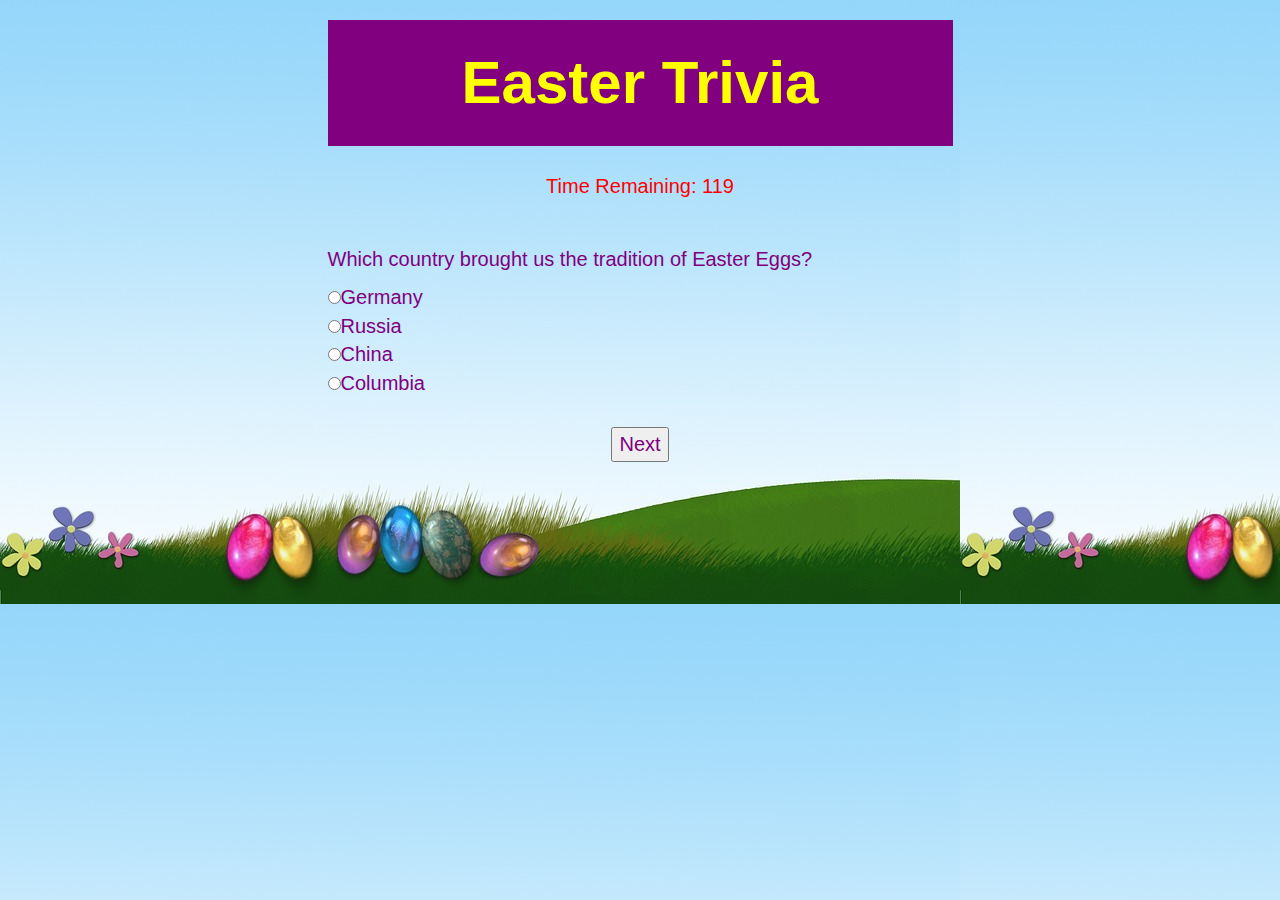
==== index.html @ 80cc87c4 "not where I wanted it to be, but I'm running out of time" ====
<!DOCTYPE html>
<html lang="en">
<head>
  <meta charset="UTF-8">
  <meta name="viewport" content="width=device-width, initial-scale=1">
  <title> Easter Trivia</title>

  
  <!-- CSS -->
  <link rel="stylesheet" type="text/css" href="assets/css/reset.css">
  <link rel="stylesheet" href="assets/bootstrap/css/bootstrap.min.css">
  <link rel="stylesheet" type="text/css" href="assets/css/style.css">
 
  <!-- Scripts -->
  <script src="https://ajax.googleapis.com/ajax/libs/jquery/1.12.4/jquery.min.js"></script>
  <script type="text/javascript" src="assets/bootstrap/js/bootstrap.min.js"></script>
  <script type="text/javascript" src="assets/javascript/app.js"></script>

<!-- Linking jQuery -->
<script src="https://ajax.googleapis.com/ajax/libs/jquery/3.1.1/jquery.min.js"></script>
  
</head>
<body>

  <div id="header">
    <div class="row">
      <div class="col-md-6 col-md-offset-3"><h1>Easter Trivia</h1></div>
    </div>
<!--     <div class="row">
      <div class="col-md-6 col-md-offset-4"<button id="play">Click to Play!</button></div>
    </div> -->
  </div>
      
  <div id="gameContainer">
    <div class="row">
      <div class="col-md-6 col-md-offset-3">
        <div id= "timer"> Time Remaining: <span id="seconds">120</span></div>
        <div id= "startgame"></div>
      </div>
    </div>

    <br>

    <div class="row">
      <div class="col-md-6 col-md-offset-3">
        <div id="quiz-container"></div>
      </div>

      <br><br>

      <div class="col-md-6 col-md-offset-3">
        <div id = "controls">
          <button id='next'>Next</button>
          <button id='start'>Start Over</button>
        </div>
        <div id="message"></div>
      </div>
    </div>
  </div>
  
  

  <script src="https://code.jquery.com/jquery-3.1.1.min.js"
  integrity="sha256-hVVnYaiADRTO2PzUGmuLJr8BLUSjGIZsDYGmIJLv2b8="
  crossorigin="anonymous"></script>
  <script src="assets/javascript/app.js"></script>

  </body>
</html>
---- assets/css/style.css ----
body {
	background-image: url("../images/easterbackground.jpg");
	color: purple;
	font-size: 2em;
}

#timer {
	text-align: center;
	color: red;
	line-height: 60px;

}

h1 {
	
	padding: 30px;
	font-weight: bold;
	font-size: 60px;
	text-align: center;
	background-color: purple;
	color: yellow;
}

#play {
	padding: 20px;
    background: lightgreen;
    color: purple;
    border: #95A8AC;
    border-radius: 20px;
    font-size: 40px;
    cursor: pointer;
    text-align: center;

 }


ul {
	text-align: left;
	list-style-type: none;
	display: inline-block;
}


#controls {
	margin-top: 20px;
    cursor: pointer;
    text-align: center;
}

#message {
	text-align: center;
	font-weight: bold;
}
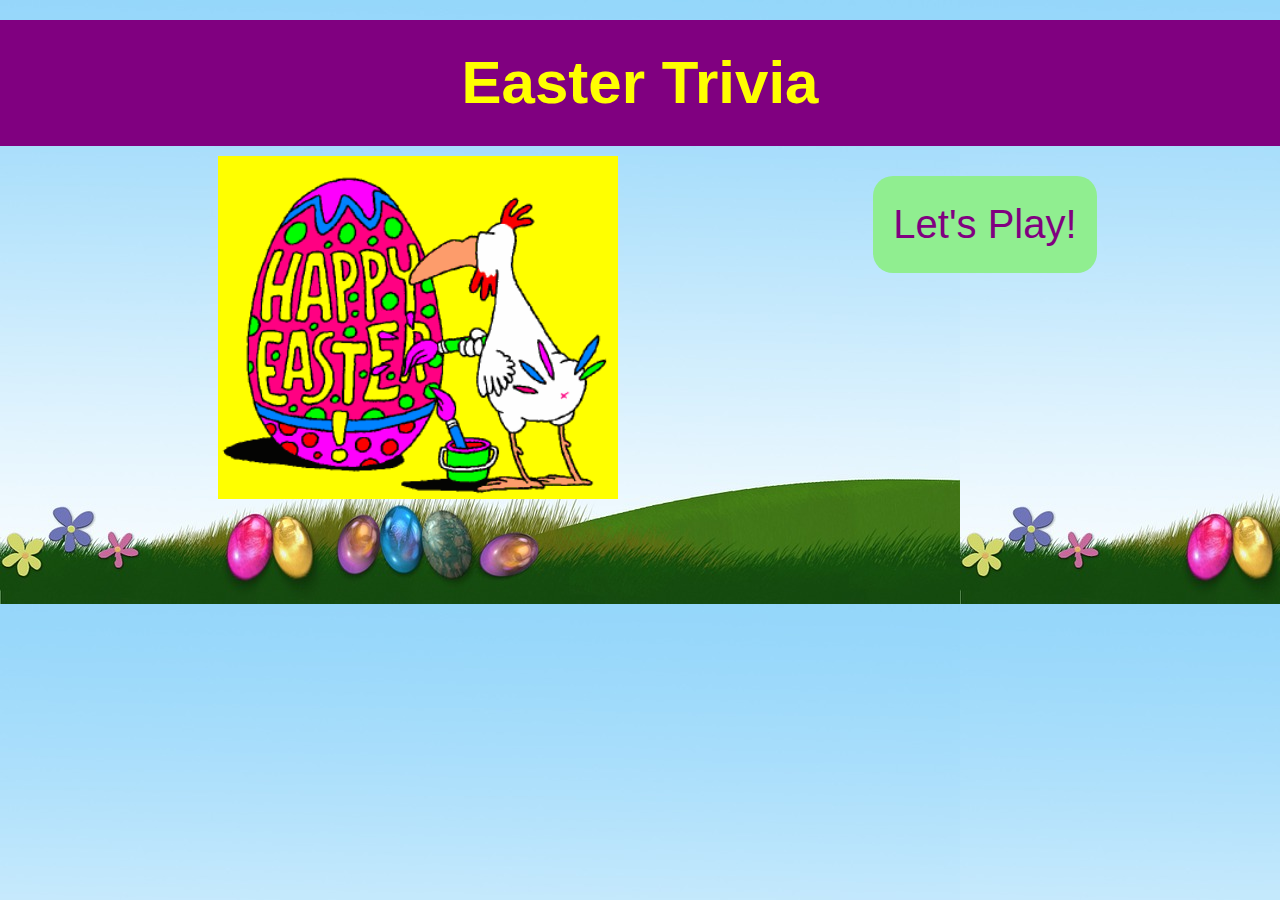
==== commit 14d36362: "switched html files names for gh pages" ====
--- a/index.html
+++ b/index.html
@@ -12,60 +12,21 @@
   <link rel="stylesheet" type="text/css" href="assets/css/reset.css">
   <link rel="stylesheet" href="assets/bootstrap/css/bootstrap.min.css">
   <link rel="stylesheet" type="text/css" href="assets/css/style.css">
- 
-  <!-- Scripts -->
-  <script src="https://ajax.googleapis.com/ajax/libs/jquery/1.12.4/jquery.min.js"></script>
-  <script type="text/javascript" src="assets/bootstrap/js/bootstrap.min.js"></script>
-  <script type="text/javascript" src="assets/javascript/app.js"></script>
-
-<!-- Linking jQuery -->
-<script src="https://ajax.googleapis.com/ajax/libs/jquery/3.1.1/jquery.min.js"></script>
   
 </head>
 <body>
 
-  <div id="header">
-    <div class="row">
-      <div class="col-md-6 col-md-offset-3"><h1>Easter Trivia</h1></div>
-    </div>
-<!--     <div class="row">
-      <div class="col-md-6 col-md-offset-4"<button id="play">Click to Play!</button></div>
-    </div> -->
+  <div class="row">
+    <div class="col-md-12"><h1>Easter Trivia</h1></div>
   </div>
+
+  <div class="row">
+    <div class="col-md-6 col-md-offset-2"><img src="assets/images/giphy3.gif" width="400"></div>
+    <div class="col-md-4"><h2><a class="btn btn-default" href="index.html" id="play">Let's Play!</a></h2></div>
+  </div>
+
       
-  <div id="gameContainer">
-    <div class="row">
-      <div class="col-md-6 col-md-offset-3">
-        <div id= "timer"> Time Remaining: <span id="seconds">120</span></div>
-        <div id= "startgame"></div>
-      </div>
-    </div>
 
-    <br>
-
-    <div class="row">
-      <div class="col-md-6 col-md-offset-3">
-        <div id="quiz-container"></div>
-      </div>
-
-      <br><br>
-
-      <div class="col-md-6 col-md-offset-3">
-        <div id = "controls">
-          <button id='next'>Next</button>
-          <button id='start'>Start Over</button>
-        </div>
-        <div id="message"></div>
-      </div>
-    </div>
-  </div>
-  
-  
-
-  <script src="https://code.jquery.com/jquery-3.1.1.min.js"
-  integrity="sha256-hVVnYaiADRTO2PzUGmuLJr8BLUSjGIZsDYGmIJLv2b8="
-  crossorigin="anonymous"></script>
-  <script src="assets/javascript/app.js"></script>
 
   </body>
 </html>
